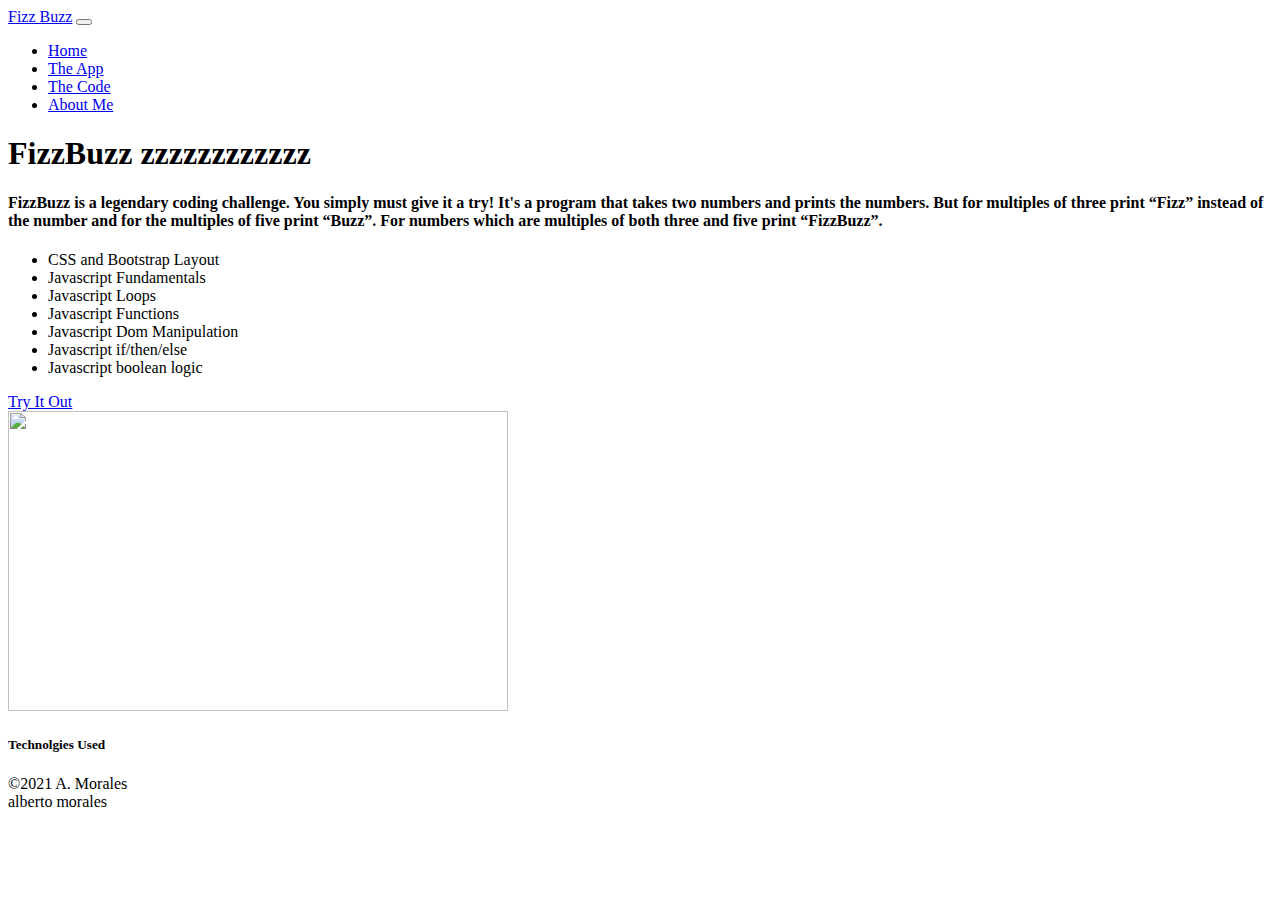
==== index.html @ f31eca16 "update" ====
<!doctype html>
<html lang="en" class="h-100">

<head>
    <title>FizzBuzz</title>
    <!-- Required meta tags -->
    <meta charset="utf-8">
    <meta name="viewport" content="width=device-width, initial-scale=1, shrink-to-fit=no">

    <!-- Bootstrap CSS -->
    <link href="https://cdn.jsdelivr.net/npm/bootstrap@5.0.2/dist/css/bootstrap.min.css" rel="stylesheet"
        integrity="sha384-EVSTQN3/azprG1Anm3QDgpJLIm9Nao0Yz1ztcQTwFspd3yD65VohhpuuCOmLASjC" crossorigin="anonymous" />
    <link rel="stylesheet" href="/css/prism.css" />
    <link rel="stylesheet" href="/css/site.css" />
    <link rel="shortcut icon" href="/img/favicon.ico" type="image/x-icon">


    <!-- Font awesome CSS -->
    <link rel="stylesheet" href="https://cdnjs.cloudflare.com/ajax/libs/font-awesome/5.15.3/css/all.min.css"
        integrity="sha512-iBBXm8fW90+nuLcSKlbmrPcLa0OT92xO1BIsZ+ywDWZCvqsWgccV3gFoRBv0z+8dLJgyAHIhR35VZc2oM/gI1w=="
        crossorigin="anonymous" referrerpolicy="no-referrer" />
    <script src="https://code.iconify.design/1/1.0.7/iconify.min.js"></script>


</head>

<body class="d-flex flex-column h-100 fb">

    <nav class="navbar navbar-expand-md navbar-dark fixed-top ft">
        <div class="container-fluid">
            <a class="navbar-brand" href="/index.html"><span class="iconify" data-icon="dashicons:buddicons-replies"
                    data-inline="false"></span> Fizz Buzz</a>
            <button class="navbar-toggler" type="button" data-bs-toggle="collapse" data-bs-target="#navbarCollapse"
                aria-controls="navbarCollapse" aria-expanded="false" aria-label="Toggle navigation">
                <span class="navbar-toggler-icon"></span>
            </button>
            <div class="collapse navbar-collapse" id="navbarCollapse">
                <ul class="navbar-nav me-auto mb-2 mb-md-0">
                    <li class="nav-item">
                        <a class="nav-link active" aria-current="page" href="/index.html">Home</a>
                    </li>
                    <li class="nav-item">
                        <a class="nav-link" href="/app.html">The App</a>
                    </li>
                    <li class="nav-item">
                        <a class="nav-link" href="/code.html">The Code</a>
                    </li>
                    <li class="nav-item">
                        <a class="nav-link" href="/about.html">About Me</a>
                    </li>
                </ul>
            </div>
        </div>
    </nav>

    <main class="flex-shrink-0 FizzBuzz">
        <div class="container">
            <div class="row pt-5">
                <div class="col-lg-6">
                    <h1 class="display-5 fw-bold lh-1 mb-3"><strong>FizzBuzz zzzzzzzzzzzz</strong></italic>
                    </h1>
                    <h4 class="lead"><strong>FizzBuzz is a legendary coding challenge. You simply must give it a try!
                            It's
                            a program that takes two numbers and prints the numbers. But for multiples of three print
                            “Fizz”
                            instead of the number and for the multiples of five print “Buzz”. For numbers which are
                            multiples of
                            both three and five print “FizzBuzz”. </strong>
                    </h4>
                    <ul class="fa-ul pt-2 checklist mt-5">
                        <li><span class="fa-li"><i class="fas fa-check-square Buzz"></i></span>CSS and Bootstrap Layout
                        </li>
                        <li><span class="fa-li"><i class="fas fa-check-square Buzz"></i></span>Javascript Fundamentals
                        </li>
                        <li><span class="fa-li"><i class="fas fa-check-square Buzz"></i></span>Javascript Loops</li>
                        <li><span class="fa-li"><i class="fas fa-check-square Buzz"></i></span>Javascript Functions</li>
                        <li><span class="fa-li"><i class="fas fa-check-square Buzz"></i></span>Javascript Dom
                            Manipulation
                        </li>
                        <li><span class="fa-li"><i class="fas fa-check-square Buzz"></i></span>Javascript if/then/else
                        </li>
                        <li><span class="fa-li"><i class="fas fa-check-square Buzz"></i></span>Javascript boolean logic
                        </li>
                    </ul>
                    <div class="d-grid gap-2 d-md-flex justify-content-md-start ms-5 mt-5">
                        <a type="button" class="btn btn-outline-warning btn-lg px-4 me-md-2 Buzz" href="app.html">Try It
                            Out</a>
                    </div>

                </div>
                <div class="col-lg-6 me-0 pt-5">
                    <div class="col-9 pt-5">
                        <img src="/img/fizzbuzz.png" class=" ms-5" height="300px" width="500px">
                    </div>

                </div>
            </div>
            <div class="row">
                <div class="col"></div>
                <div class="col mt-5">
                    <h5 class="fw-bold mt-5 text-center me-4">Technolgies Used </h5>
                    <div class="d-flex">
                        <div class="row row-cols-4">
                            <div class="col"><i class="fab fa-js-square fa-5x jsicon"></i></div>
                            <div class="col"><i class="fab fa-bootstrap fa-5x bsicon"></i></div>
                            <div class="col"><i class="fab fa-html5 fa-5x html5icon"></i></div>
                            <div class="col"><i class="fab fa-css3-alt fa-5x css3icon"></i></div>
                        </div>
                    </div>
                </div>
                <div class="col"></div>
            </div>

        </div>
    </main>
    <footer class="footer mt-auto py-3 ft">
        <div class="container-fluid text-center">
            <div class="row">
                <div class="col">
                    &copy2021 <span>A. Morales</span>
                </div>
                <div class="col">
                    <span class="text-uppercase"> alberto morales</span>
                </div>
                <dic class="col">
                    <a href="#" class="" target="_blank"><i class="fab fa-linkedin fa-2x"></i></a>
                    <a href="https://github.com/sealtx72" class="" target="_blank"><i
                            class="fab fa-github fa-2x"></i></a>
                    <a href="https://twitter.com/anytimecoders" class="" target="_blank"><i
                            class="fab fa-twitter fa-2x"></i></a>
                    <a href="#" class="" target="_blank"><i class="fab fa-youtube fa-2x"></i></a>
            </div>
        </div>
    </footer>




    <!-- Bootstrap JS -->
    <script src="https://cdn.jsdelivr.net/npm/@popperjs/core@2.9.2/dist/umd/popper.min.js"
        integrity="sha384-IQsoLXl5PILFhosVNubq5LC7Qb9DXgDA9i+tQ8Zj3iwWAwPtgFTxbJ8NT4GN1R8p" crossorigin="anonymous">
    </script>
    <script src="https://cdn.jsdelivr.net/npm/bootstrap@5.0.2/dist/js/bootstrap.min.js"
        integrity="sha384-cVKIPhGWiC2Al4u+LWgxfKTRIcfu0JTxR+EQDz/bgldoEyl4H0zUF0QKbrJ0EcQF" crossorigin="anonymous">
    </script>
    <script src="js/prism.js"></script>
    <script src="js/site.js"></script>

    <!-- Font awesone js -->
    <script src="https://cdnjs.cloudflare.com/ajax/libs/font-awesome/5.15.3/js/all.min.js"
        integrity="sha512-RXf+QSDCUQs5uwRKaDoXt55jygZZm2V++WUZduaU/Ui/9EGp3f/2KZVahFZBKGH0s774sd3HmrhUy+SgOFQLVQ=="
        crossorigin="anonymous" referrerpolicy="no-referrer"></script>

</body>

</html>
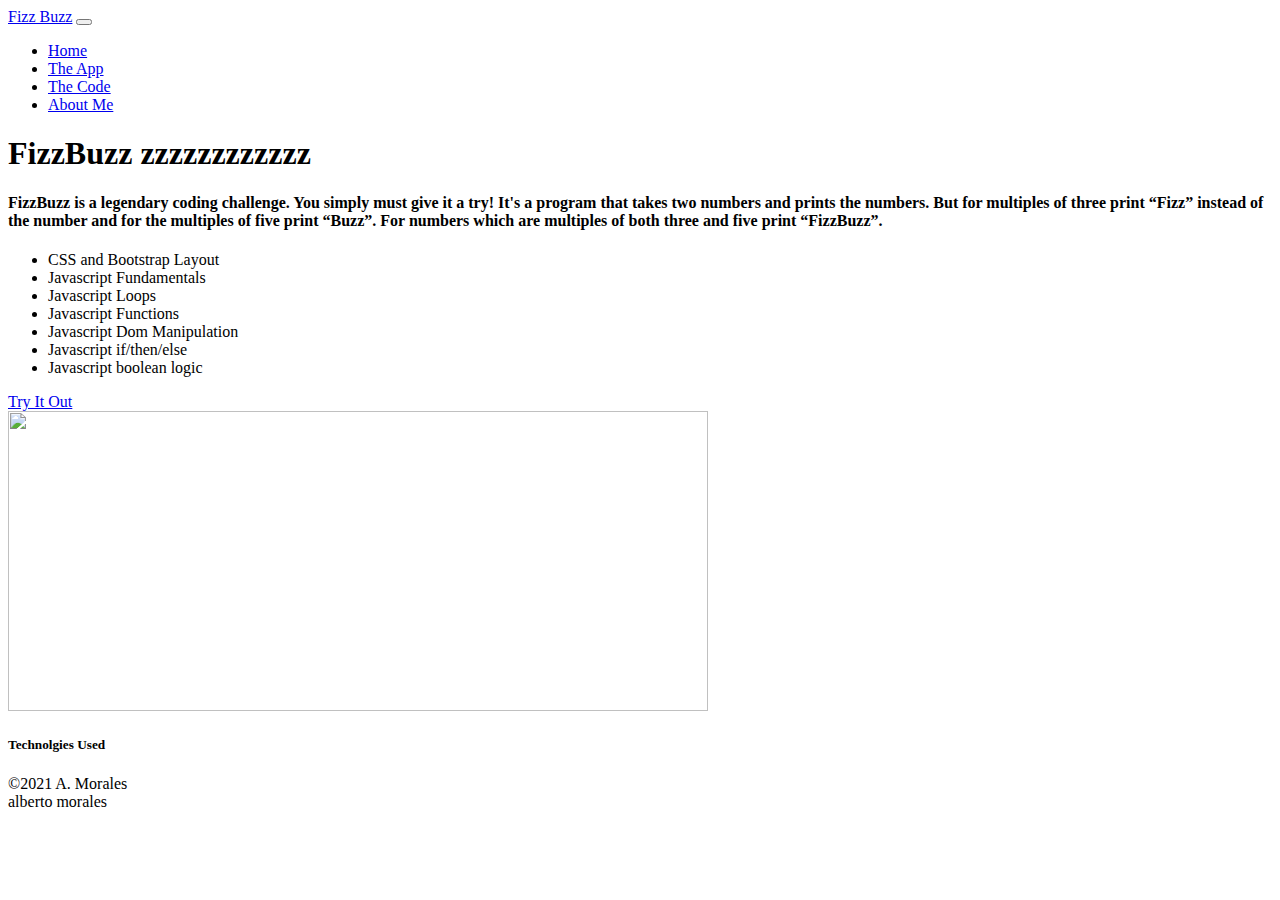
==== commit f020b92f: "update" ====
--- a/index.html
+++ b/index.html
@@ -90,7 +90,7 @@
                 </div>
                 <div class="col-lg-6 me-0 pt-5">
                     <div class="col-9 pt-5">
-                        <img src="/img/fizzbuzz.png" class=" ms-5" height="300px" width="500px">
+                        <img src="/img/fizzbuzz.png" class=" ms-3" height="300px" width="700px">
                     </div>
 
                 </div>
@@ -98,8 +98,8 @@
             <div class="row">
                 <div class="col"></div>
                 <div class="col mt-5">
-                    <h5 class="fw-bold mt-5 text-center me-4">Technolgies Used </h5>
-                    <div class="d-flex">
+                    <h5 class="fw-bold mt-5 text-center me-5">Technolgies Used </h5>
+                    <div class="d-flex ms-3">
                         <div class="row row-cols-4">
                             <div class="col"><i class="fab fa-js-square fa-5x jsicon"></i></div>
                             <div class="col"><i class="fab fa-bootstrap fa-5x bsicon"></i></div>
